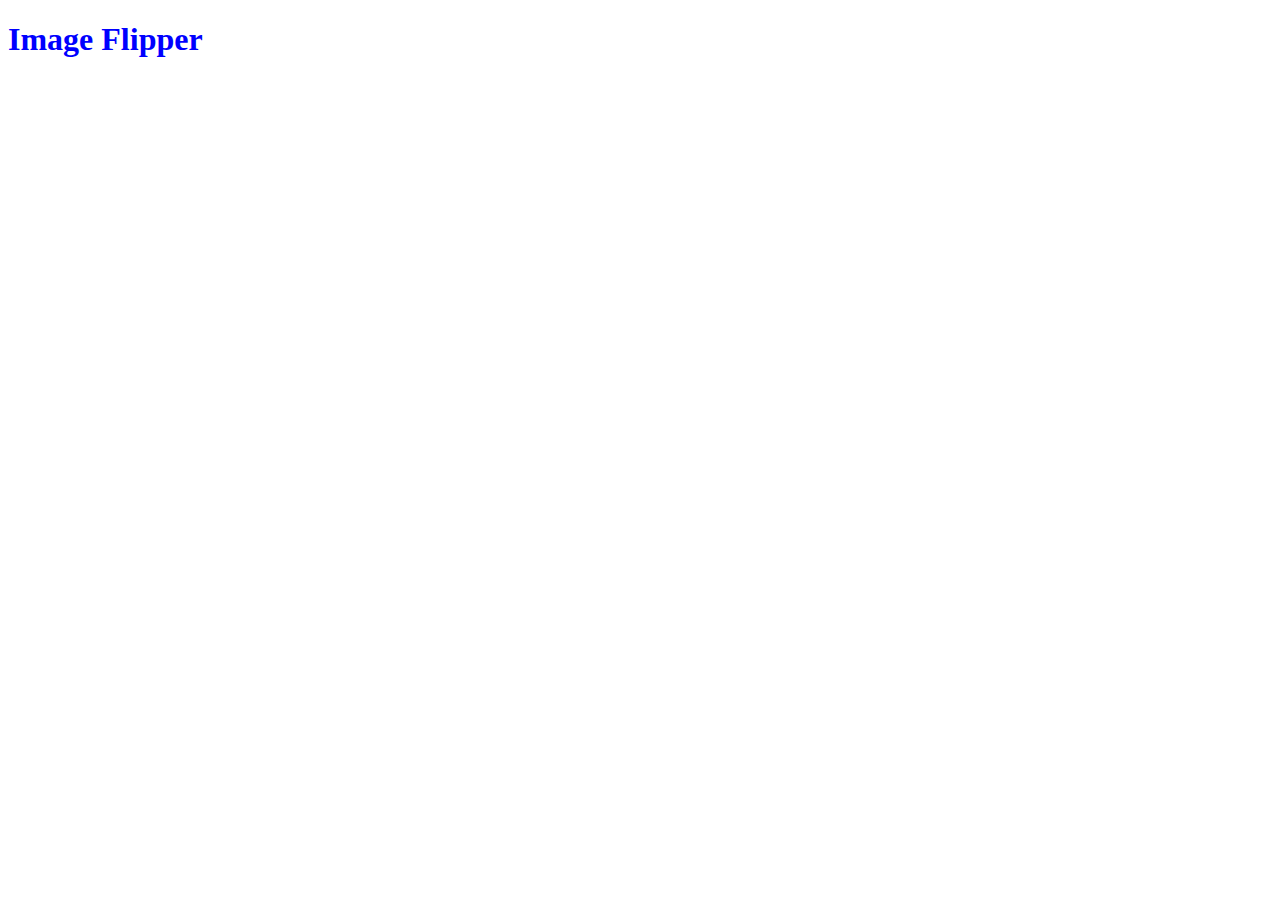
==== image-flipper/index.html @ 4cc2ad1f "Add image-flipper dir and files" ====
<!DOCTYPE html>
<!--[if lt IE 7]>      <html class="no-js lt-ie9 lt-ie8 lt-ie7"> <![endif]-->
<!--[if IE 7]>         <html class="no-js lt-ie9 lt-ie8"> <![endif]-->
<!--[if IE 8]>         <html class="no-js lt-ie9"> <![endif]-->
<!--[if gt IE 8]>      <html class="no-js"> <!--<![endif]-->
<html>
    <head>
        <meta charset="utf-8">
        <meta http-equiv="X-UA-Compatible" content="IE=edge">
        <title>Image Flipper</title>
        <meta name="description" content="">
        <meta name="viewport" content="width=device-width, initial-scale=1">
        <link rel="stylesheet" href="styles.css">
    </head>
    <body>
        <!--[if lt IE 7]>
            <p class="browsehappy">You are using an <strong>outdated</strong> browser. Please <a href="#">upgrade your browser</a> to improve your experience.</p>
        <![endif]-->
        <h1>Image Flipper</h1>
        <script src="scripts.js" async defer></script>
    </body>
</html>
---- image-flipper/styles.css ----
body {
    background-color: eggshell;
}

h1 {
 color: blue;
}
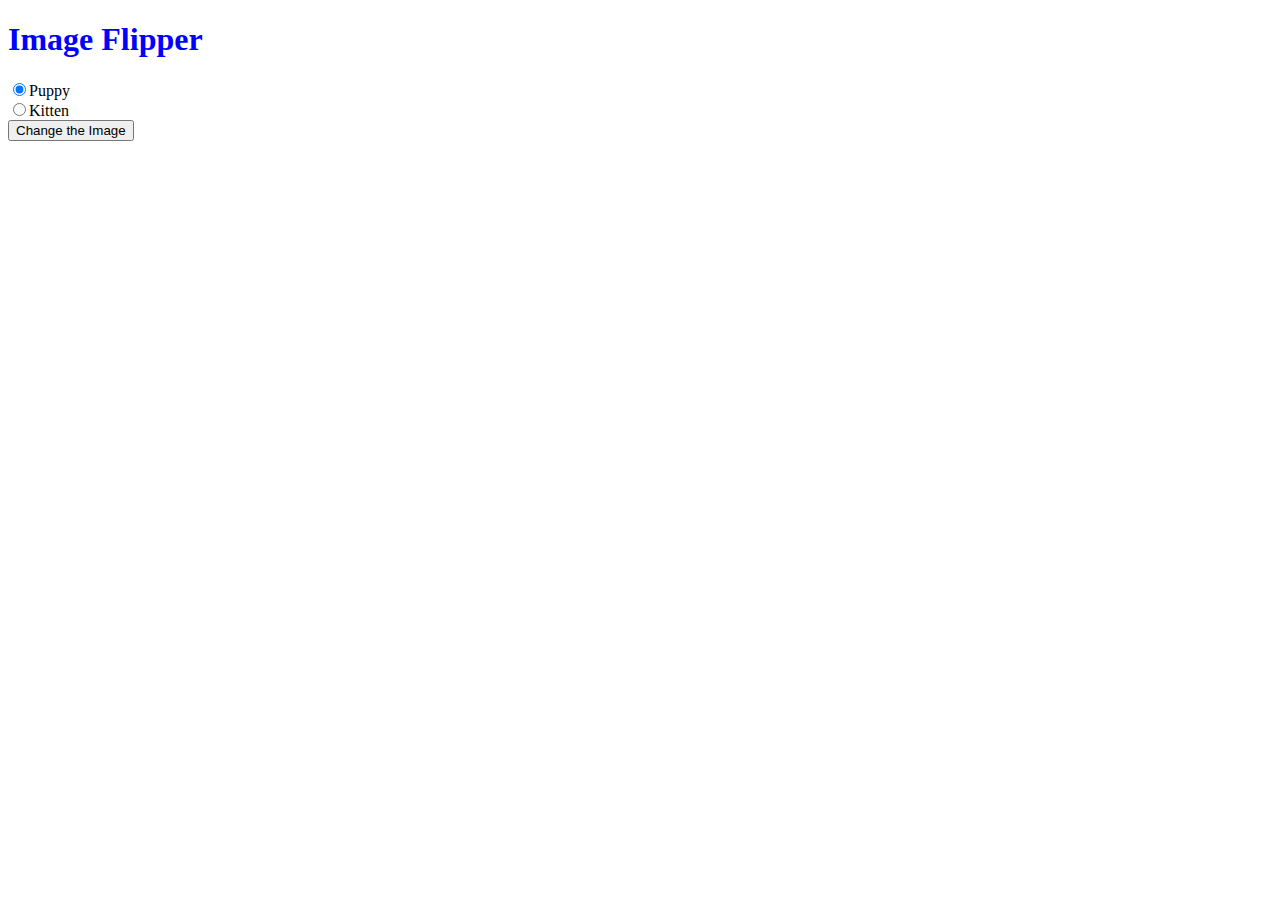
==== commit 819de43b: "Add radio buttons" ====
--- a/image-flipper/index.html
+++ b/image-flipper/index.html
@@ -17,6 +17,15 @@
             <p class="browsehappy">You are using an <strong>outdated</strong> browser. Please <a href="#">upgrade your browser</a> to improve your experience.</p>
         <![endif]-->
         <h1>Image Flipper</h1>
+
+
+        <form>
+            <input checked name="selection" type="radio" id="puppy">Puppy<br>
+            <Input name="selection" type="radio" id="kitten">Kitten<br>
+        </Form>
+
+        <button onclick="imageFlip()">Change the Image</button>
+            <div id="myImages"></div>
         <script src="scripts.js" async defer></script>
     </body>
 </html>